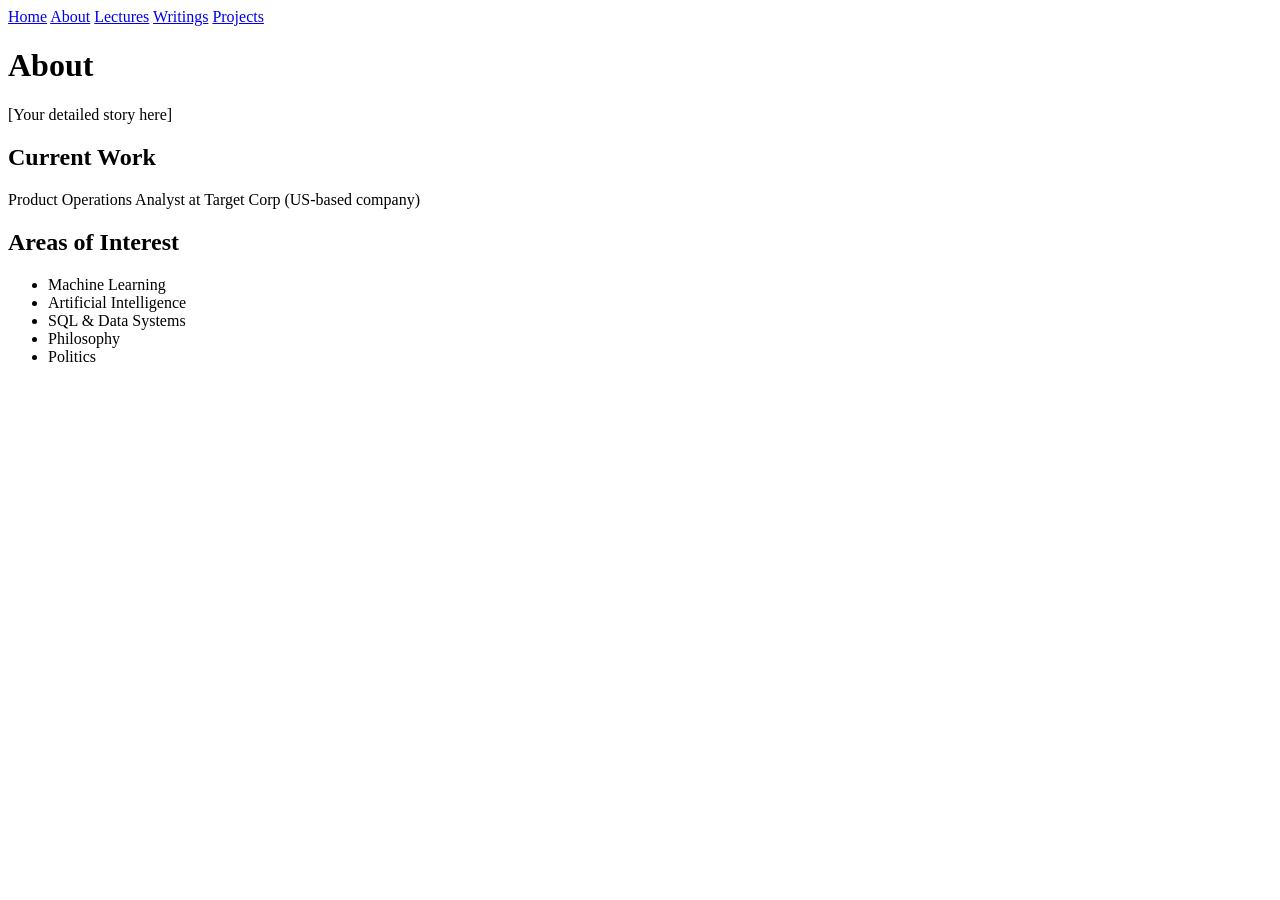
==== about.html @ 4a88f15f "Create about.html" ====
<!DOCTYPE html>
<html>
<head>
  <meta charset="UTF-8">
  <title>About - Akash Singh Sharma</title>
  <link rel="stylesheet" href="style.css">
</head>
<body>

  <nav>
    <a href="index.html">Home</a>
    <a href="about.html">About</a>
    <a href="lectures.html">Lectures</a>
    <a href="writings.html">Writings</a>
    <a href="projects.html">Projects</a>
  </nav>

  <div class="container">

    <h1>About</h1>

    <p>[Your detailed story here]</p>

    <h2>Current Work</h2>
    <p>Product Operations Analyst at Target Corp (US-based company)</p>

    <h2>Areas of Interest</h2>
    <ul>
      <li>Machine Learning</li>
      <li>Artificial Intelligence</li>
      <li>SQL & Data Systems</li>
      <li>Philosophy</li>
      <li>Politics</li>
    </ul>

  </div>

</body>
</html>
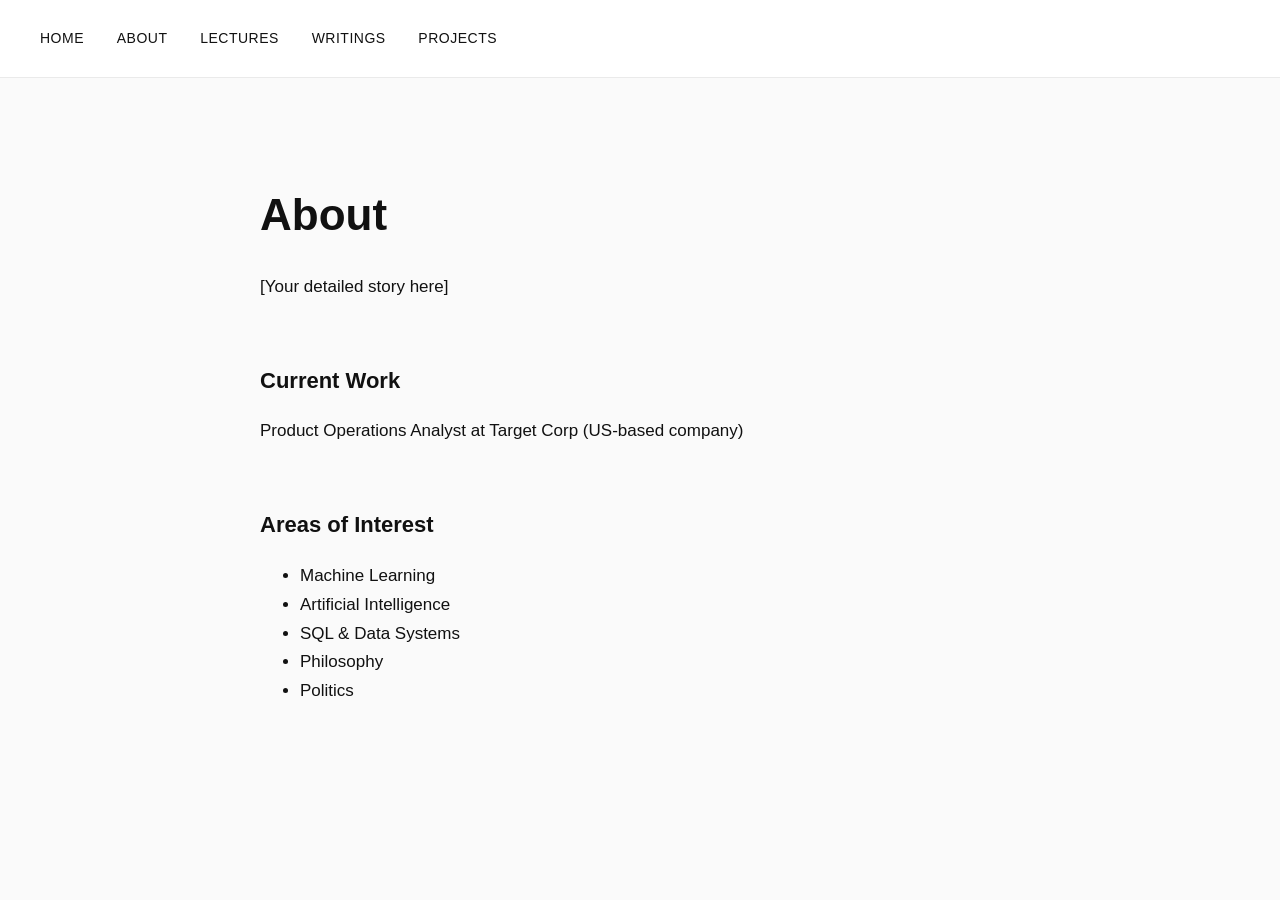
==== commit 10abe3e9: "Update about.html" ====
--- a/about.html
+++ b/about.html
@@ -2,7 +2,7 @@
 <html>
 <head>
   <meta charset="UTF-8">
-  <title>About - Akash Singh Sharma</title>
+  <title>Page Title</title>
   <link rel="stylesheet" href="style.css">
 </head>
 <body>
--- a/style.css
+++ b/style.css
@@ -0,0 +1,85 @@
+/* Minimal Elegant Design System */
+
+body {
+  font-family: -apple-system, BlinkMacSystemFont, "Segoe UI", Roboto, Helvetica, Arial, sans-serif;
+  margin: 0;
+  padding: 0;
+  background-color: #fafafa;
+  color: #111111;
+  line-height: 1.7;
+  font-size: 17px;
+}
+
+nav {
+  padding: 24px 40px;
+  border-bottom: 1px solid #eaeaea;
+  background-color: #ffffff;
+}
+
+nav a {
+  margin-right: 28px;
+  text-decoration: none;
+  color: #111;
+  font-weight: 500;
+  letter-spacing: 0.5px;
+  font-size: 14px;
+  text-transform: uppercase;
+}
+
+nav a:hover {
+  opacity: 0.5;
+}
+
+.container {
+  max-width: 760px;
+  margin: 100px auto;
+  padding: 0 20px;
+}
+
+h1 {
+  font-size: 44px;
+  margin-bottom: 20px;
+  font-weight: 600;
+}
+
+h2 {
+  margin-top: 60px;
+  font-size: 22px;
+  font-weight: 600;
+}
+
+.subtitle {
+  color: #666;
+  margin-bottom: 50px;
+  font-size: 18px;
+}
+
+.section {
+  margin-bottom: 70px;
+}
+
+.button {
+  display: inline-block;
+  padding: 12px 22px;
+  border: 1px solid #111;
+  text-decoration: none;
+  color: #111;
+  margin-right: 12px;
+  margin-top: 12px;
+  font-size: 14px;
+  letter-spacing: 0.5px;
+}
+
+.button:hover {
+  background-color: #111;
+  color: #ffffff;
+}
+
+footer {
+  text-align: center;
+  padding: 60px 20px;
+  font-size: 14px;
+  color: #888;
+  border-top: 1px solid #eaeaea;
+  margin-top: 100px;
+}
